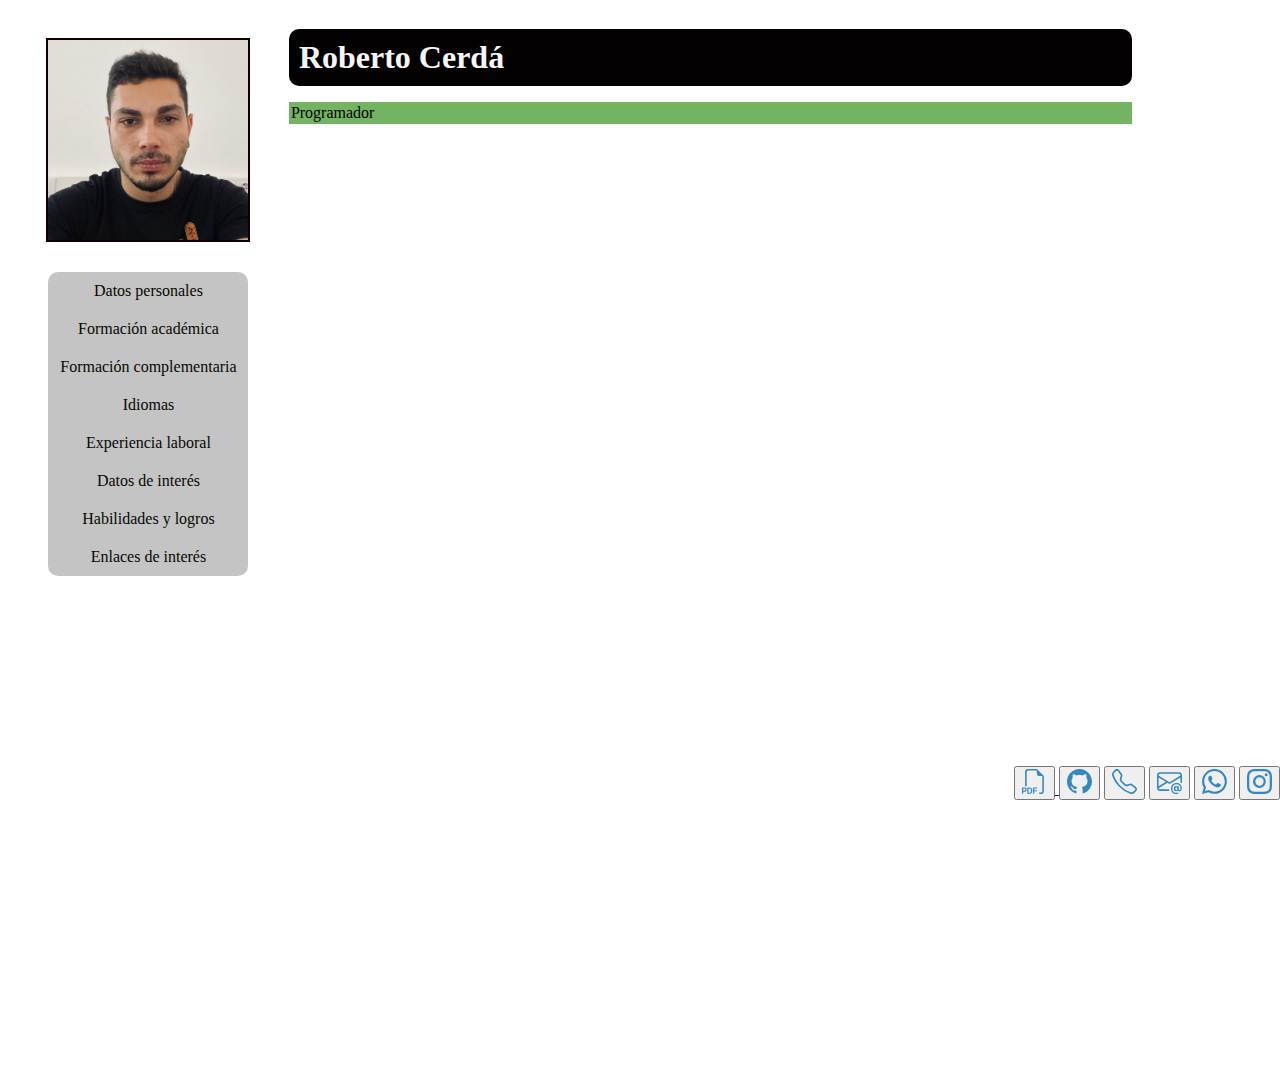
==== index.html @ 3bce4a34 "subo curriculum" ====
<!DOCTYPE html>
<html lang="es">
<head>
    <meta charset="UTF-8">
    <meta name="viewport" content="width=device-width, initial-scale=1.0">
    <title>Curriculum Vitae</title>
    <link rel="stylesheet" href="style.css">
</head>
<body>

<div class="todo">

    <div class="cabecera">
    <h1>Roberto Cerdá </h1>
    <p class="titulillo">Programador</p>
    </div>
    <div class="foto"><img src="img/IMG_8055.jpg" alt="" ></div>
    

    <div class="botones">
    <nav>
        <a class= "primerenlace" href="#" onclick="mostrarSeccion('DatosPersonales')" >Datos personales</a><br>
        <a href="#" onclick="mostrarSeccion('FormacionAcademica')">Formación académica</a><br>
        <a href="#" onclick="mostrarSeccion('FormacionComplementaria')">Formación complementaria</a><br>
        <a href="#" onclick="mostrarSeccion('Idiomas')">Idiomas</a><br>
        <a href="#" onclick="mostrarSeccion('ExperienciaLaboral')">Experiencia laboral</a><br>
        <a href="#" onclick="mostrarSeccion('datosdeinteres')">Datos de interés</a><br>
        <a href="#" onclick="mostrarSeccion('HabiliadesLogros')">Habilidades y logros</a><br>
        <a class= "ultimoenlace" href="#" onclick="mostrarSeccion('Enlaces')">Enlaces de interés</a><br>
    </nav>
    </div>

    <div class="container">
    <section id="DatosPersonales">
    <h4>DATOS PERSONALES</h4>
    <p>Roberto Cerdá Tardón</p>
    <p>DNI:53801718A</p>
    </section>
    <section id="FormacionAcademica">
    <h4>FORMACIÓN ACADÉMICA</h4>
    <ul>
        <li>Certificado de Profesionalidad en Desarrollo de aplicaciones con tecnologías web IFCD0210
          590 H (2023-2024)</li>
        <li>Grado en Periodismo. Facultad de Ciencias de la Información de la Universidad Complutense
          de Madrid (2015-2020).</li>
        
    </ul>
    </section>
    <section id="FormacionComplementaria">
    <h4>FORMACIÓN COMPLEMENTARIA</h4>
    <ul>
        <li>Certificado de profesionalidad (IFDC0210): Desarrollo de aplicaciones con tecnología web (590h) <i>Patrimonio Nacional</i> [Julio 2023-Junio 2024]</li>
        <li>Capacitación para el desempeño de funciones de nivel básico en Servicio de Prevención (30h) <i>Quirón Prevención</i> [Septiembre 2023]</li>
        <li>Emprendimiento (ADGD089PO): Nociones (36h) <i>Patrimonio Nacional</i> [Agosto 2023]</li>
        <li>Internet, redes sociales y dispositivos digitales (30h) <i>Patrimonio Nacional</i> [Julio 2023]</li>
    </ul>
    </section>
    <section id="Idiomas">
    <h4>IDIOMAS</h4>
    <ul>
      <li>Español(nativo)</li>
        <li>Inglés (nivel medio-alto)</li>
        <li>Frances(intermedio)</li>
    </ul>
    </section>
    <section id="ExperienciaLaboral">
    <h4>EXPERIENCIA LABORAL</h4> 
    <h5>Redactor Ayuntamiento de Pinto, Gabinete de prensa</h5>
    <p><li>Redacción de notas de prensa en la página web municipal y en otros soportes
      periodísticos destinados a los medios de comunicación.</li>
      <li> Elaboración, diseño y difusión de contenidos, materiales, publicaciones y noticias en la
      Revista Municipal.</li>
      <li>Creación de contenidos (copy) en las redes municipales: Facebook, Twitter e Instagram.
        <li>Realización diaria de resúmenes de prensa, seguimiento de noticias y comentarios en
      medios de comunicación y redes sociales.</li>
      <li> Corrección, revisión y redacción de textos periodísticos en los distintos medios tanto
      impresos como en la página web municipal.</li>
      <li> Organización de eventos y ruedas de prensa, con trabajos de fotografía.</li>
      <li> Gestión de entrevistas y reportajes.</li>
      <li>Documentación y clasificación de información institucional.</li>
      <li>Trabajos de respuesta a solicitudes de información pública llegados desde los distintos
      medios de relación con el ciudadano.</li>
      <li> Maquetación para Revista Municipal (QuarkXPress) y manejo Photoshop.</li>
      <li>Corrección de artículos y supervisión de estilo de los textos publicados tanto en soporte
      papel como edición online.</li>
      <li>Planificación de estrategias de contenido para campañas de comunicación.</li>
      <li>Gestión de la marca y posicionamiento del Ayuntamiento.</li></p>
      <h5>Desarrollador Web Junior</h5>
      <li>Desarrollo app con base de datos.</li>
       <li>Procesamiento y creación de software</li>
       <li>Diseño web</li>
       <li>Participación en el desarrollo en equipo de múltiples sitios web.</li>
       <li>Descripción de los proyectos en los que trabajaste y tu contribución.</li>
   
    </section>
    <section id="HabiliadesLogros">
    <h4>COMPETENCIAS DIGITALES</h4>
    <li>HTML-5</li>
       <li>CSS-3</li>
       <li>JavaScript</li>
    <li>Responsive Web Design</li>
       <li>Git y control de versiones</li>
       <li>React</li>
       <li>PHP</li>
       <li>Word Press</li>
       <li>Phyton</li>
       <li>Mysql</li>
       <li>Bootstrap</li>
       <img class="logo" src="https://upload.wikimedia.org/wikipedia/commons/6/6a/JavaScript-logo.png" alt="JavaScript" width="100">
      <img class="logo" src="https://upload.wikimedia.org/wikipedia/commons/thumb/6/61/HTML5_logo_and_wordmark.svg/768px-HTML5_logo_and_wordmark.svg.png" alt="HTML5" width="100">
      <img class="logo" src="https://upload.wikimedia.org/wikipedia/commons/d/d5/CSS3_logo_and_wordmark.svg" alt="CSS" width="100">
      <img class="logo" src="https://upload.wikimedia.org/wikipedia/commons/c/c3/Python-logo-notext.svg" alt="Python" width="100">
      <img class="logo" src="https://upload.wikimedia.org/wikipedia/commons/a/a7/React-icon.svg" alt="React" width="100">
      <img class="logo" src="https://upload.wikimedia.org/wikipedia/commons/thumb/5/51/Mysql.svg/800px-Mysql.svg.png" alt="MySQL"width="100">
      <img class="logo" src="https://upload.wikimedia.org/wikipedia/commons/2/27/PHP-logo.svg" alt="PHP" width="100">
      <img class="logo" src="https://upload.wikimedia.org/wikipedia/commons/9/93/Wordpress_Blue_logo.png" alt="WordPress" width="100">
      <img class="logo" src="https://upload.wikimedia.org/wikipedia/commons/b/b2/Bootstrap_logo.svg" alt="Bootstrap" width="100">
      <img class="logo" src="https://upload.wikimedia.org/wikipedia/commons/3/3f/Git_icon.svg" alt="Git" width="100">
      </section>
     
     <section id="Competencias">
     </section>
     <section id="datosdeinteres">
      
      
      <h4>Datos de interés</h4>
      <h2>Informática</h2>
 
      <ul>
        <li>Paquete Microsoft Office: Word, Excel, PowerPoint, Access y Outlook.</li>
        
 
      </ul>
      <h3>Otros datos de ineterés</h3>
      <p>Carnet de Conducir clase B (2013).
         Beneficiario de Garantía Juvenil.
         Trabajo Fin de Carrera: Teatro Alternativo en las Salas de la Comunidad de Madrid.</p>

      
    
    </section>
    <section id="Enlaces">
    <h4>ENLACES</h4>
    <p>
      <a href="mailto:correo@ejemplo.com">1994@gmail.com</a>
      <br />
      <a href="https://www.linkedin.com/in/nombre-apellido/" target="_blank"
        >linkedin.com/in/Roberto Cerdá Tardón</a
      >
      <br />
      <a href="https://github.com/Robertobarbas23" target="_blank">https://github.com/Robertobarbas23</a>
    </p>
    </section>
</div>

    <div class="botonescontacto">
        <a href="archivos/curriculum_vitae.pdf" download><button class="pdf"><svg xmlns="http://www.w3.org/2000/svg" width="16" height="16" fill="currentColor" class="bi bi-filetype-pdf" viewBox="0 0 16 16">
        <path fill-rule="evenodd" d="M14 4.5V14a2 2 0 0 1-2 2h-1v-1h1a1 1 0 0 0 1-1V4.5h-2A1.5 1.5 0 0 1 9.5 3V1H4a1 1 0 0 0-1 1v9H2V2a2 2 0 0 1 2-2h5.5zM1.6 11.85H0v3.999h.791v-1.342h.803q.43 0 .732-.173.305-.175.463-.474a1.4 1.4 0 0 0 .161-.677q0-.375-.158-.677a1.2 1.2 0 0 0-.46-.477q-.3-.18-.732-.179m.545 1.333a.8.8 0 0 1-.085.38.57.57 0 0 1-.238.241.8.8 0 0 1-.375.082H.788V12.48h.66q.327 0 .512.181.185.183.185.522m1.217-1.333v3.999h1.46q.602 0 .998-.237a1.45 1.45 0 0 0 .595-.689q.196-.45.196-1.084 0-.63-.196-1.075a1.43 1.43 0 0 0-.589-.68q-.396-.234-1.005-.234zm.791.645h.563q.371 0 .609.152a.9.9 0 0 1 .354.454q.118.302.118.753a2.3 2.3 0 0 1-.068.592 1.1 1.1 0 0 1-.196.422.8.8 0 0 1-.334.252 1.3 1.3 0 0 1-.483.082h-.563zm3.743 1.763v1.591h-.79V11.85h2.548v.653H7.896v1.117h1.606v.638z"/>
      </svg></button> </a>
      <button class='github' onclick="window.location.href = 'https://github.com/Robertobarbas23';"><svg xmlns="http://www.w3.org/2000/svg" width="16" height="16" fill="currentColor" class="bi bi-github" viewBox="0 0 16 16">
        <path d="M8 0C3.58 0 0 3.58 0 8c0 3.54 2.29 6.53 5.47 7.59.4.07.55-.17.55-.38 0-.19-.01-.82-.01-1.49-2.01.37-2.53-.49-2.69-.94-.09-.23-.48-.94-.82-1.13-.28-.15-.68-.52-.01-.53.63-.01 1.08.58 1.23.82.72 1.21 1.87.87 2.33.66.07-.52.28-.87.51-1.07-1.78-.2-3.64-.89-3.64-3.95 0-.87.31-1.59.82-2.15-.08-.2-.36-1.02.08-2.12 0 0 .67-.21 2.2.82.64-.18 1.32-.27 2-.27s1.36.09 2 .27c1.53-1.04 2.2-.82 2.2-.82.44 1.1.16 1.92.08 2.12.51.56.82 1.27.82 2.15 0 3.07-1.87 3.75-3.65 3.95.29.25.54.73.54 1.48 0 1.07-.01 1.93-.01 2.2 0 .21.15.46.55.38A8.01 8.01 0 0 0 16 8c0-4.42-3.58-8-8-8"/>
      </svg></button>
    <button class="tlf" onclick="mostrarAlert()"><svg xmlns="http://www.w3.org/2000/svg" width="16" height="16" fill="currentColor" class="bi bi-telephone" viewBox="0 0 16 16">
        <path d="M3.654 1.328a.678.678 0 0 0-1.015-.063L1.605 2.3c-.483.484-.661 1.169-.45 1.77a17.6 17.6 0 0 0 4.168 6.608 17.6 17.6 0 0 0 6.608 4.168c.601.211 1.286.033 1.77-.45l1.034-1.034a.678.678 0 0 0-.063-1.015l-2.307-1.794a.68.68 0 0 0-.58-.122l-2.19.547a1.75 1.75 0 0 1-1.657-.459L5.482 8.062a1.75 1.75 0 0 1-.46-1.657l.548-2.19a.68.68 0 0 0-.122-.58zM1.884.511a1.745 1.745 0 0 1 2.612.163L6.29 2.98c.329.423.445.974.315 1.494l-.547 2.19a.68.68 0 0 0 .178.643l2.457 2.457a.68.68 0 0 0 .644.178l2.189-.547a1.75 1.75 0 0 1 1.494.315l2.306 1.794c.829.645.905 1.87.163 2.611l-1.034 1.034c-.74.74-1.846 1.065-2.877.702a18.6 18.6 0 0 1-7.01-4.42 18.6 18.6 0 0 1-4.42-7.009c-.362-1.03-.037-2.137.703-2.877z"/>
      </svg></button>
    <button class="correo" onclick="enviarCorreo()"><svg xmlns="http://www.w3.org/2000/svg" width="16" height="16" fill="currentColor" class="bi bi-envelope-at" viewBox="0 0 16 16">
        <path d="M2 2a2 2 0 0 0-2 2v8.01A2 2 0 0 0 2 14h5.5a.5.5 0 0 0 0-1H2a1 1 0 0 1-.966-.741l5.64-3.471L8 9.583l7-4.2V8.5a.5.5 0 0 0 1 0V4a2 2 0 0 0-2-2zm3.708 6.208L1 11.105V5.383zM1 4.217V4a1 1 0 0 1 1-1h12a1 1 0 0 1 1 1v.217l-7 4.2z"/>
        <path d="M14.247 14.269c1.01 0 1.587-.857 1.587-2.025v-.21C15.834 10.43 14.64 9 12.52 9h-.035C10.42 9 9 10.36 9 12.432v.214C9 14.82 10.438 16 12.358 16h.044c.594 0 1.018-.074 1.237-.175v-.73c-.245.11-.673.18-1.18.18h-.044c-1.334 0-2.571-.788-2.571-2.655v-.157c0-1.657 1.058-2.724 2.64-2.724h.04c1.535 0 2.484 1.05 2.484 2.326v.118c0 .975-.324 1.39-.639 1.39-.232 0-.41-.148-.41-.42v-2.19h-.906v.569h-.03c-.084-.298-.368-.63-.954-.63-.778 0-1.259.555-1.259 1.4v.528c0 .892.49 1.434 1.26 1.434.471 0 .896-.227 1.014-.643h.043c.118.42.617.648 1.12.648m-2.453-1.588v-.227c0-.546.227-.791.573-.791.297 0 .572.192.572.708v.367c0 .573-.253.744-.564.744-.354 0-.581-.215-.581-.8Z"/>
      </svg></button>
    <button class="whats" onclick="enviarMensaje()"><svg xmlns="http://www.w3.org/2000/svg" width="16" height="16" fill="currentColor" class="bi bi-whatsapp" viewBox="0 0 16 16">
        <path d="M13.601 2.326A7.85 7.85 0 0 0 7.994 0C3.627 0 .068 3.558.064 7.926c0 1.399.366 2.76 1.057 3.965L0 16l4.204-1.102a7.9 7.9 0 0 0 3.79.965h.004c4.368 0 7.926-3.558 7.93-7.93A7.9 7.9 0 0 0 13.6 2.326zM7.994 14.521a6.6 6.6 0 0 1-3.356-.92l-.24-.144-2.494.654.666-2.433-.156-.251a6.56 6.56 0 0 1-1.007-3.505c0-3.626 2.957-6.584 6.591-6.584a6.56 6.56 0 0 1 4.66 1.931 6.56 6.56 0 0 1 1.928 4.66c-.004 3.639-2.961 6.592-6.592 6.592m3.615-4.934c-.197-.099-1.17-.578-1.353-.646-.182-.065-.315-.099-.445.099-.133.197-.513.646-.627.775-.114.133-.232.148-.43.05-.197-.1-.836-.308-1.592-.985-.59-.525-.985-1.175-1.103-1.372-.114-.198-.011-.304.088-.403.087-.088.197-.232.296-.346.1-.114.133-.198.198-.33.065-.134.034-.248-.015-.347-.05-.099-.445-1.076-.612-1.47-.16-.389-.323-.335-.445-.34-.114-.007-.247-.007-.38-.007a.73.73 0 0 0-.529.247c-.182.198-.691.677-.691 1.654s.71 1.916.81 2.049c.098.133 1.394 2.132 3.383 2.992.47.205.84.326 1.129.418.475.152.904.129 1.246.08.38-.058 1.171-.48 1.338-.943.164-.464.164-.86.114-.943-.049-.084-.182-.133-.38-.232"/>
      </svg></button>
    <button class="ig" onclick="irAInstagram()"><svg xmlns="http://www.w3.org/2000/svg" width="16" height="16" fill="currentColor" class="bi bi-instagram" viewBox="0 0 16 16">
        <path d="M8 0C5.829 0 5.556.01 4.703.048 3.85.088 3.269.222 2.76.42a3.9 3.9 0 0 0-1.417.923A3.9 3.9 0 0 0 .42 2.76C.222 3.268.087 3.85.048 4.7.01 5.555 0 5.827 0 8.001c0 2.172.01 2.444.048 3.297.04.852.174 1.433.372 1.942.205.526.478.972.923 1.417.444.445.89.719 1.416.923.51.198 1.09.333 1.942.372C5.555 15.99 5.827 16 8 16s2.444-.01 3.298-.048c.851-.04 1.434-.174 1.943-.372a3.9 3.9 0 0 0 1.416-.923c.445-.445.718-.891.923-1.417.197-.509.332-1.09.372-1.942C15.99 10.445 16 10.173 16 8s-.01-2.445-.048-3.299c-.04-.851-.175-1.433-.372-1.941a3.9 3.9 0 0 0-.923-1.417A3.9 3.9 0 0 0 13.24.42c-.51-.198-1.092-.333-1.943-.372C10.443.01 10.172 0 7.998 0zm-.717 1.442h.718c2.136 0 2.389.007 3.232.046.78.035 1.204.166 1.486.275.373.145.64.319.92.599s.453.546.598.92c.11.281.24.705.275 1.485.039.843.047 1.096.047 3.231s-.008 2.389-.047 3.232c-.035.78-.166 1.203-.275 1.485a2.5 2.5 0 0 1-.599.919c-.28.28-.546.453-.92.598-.28.11-.704.24-1.485.276-.843.038-1.096.047-3.232.047s-2.39-.009-3.233-.047c-.78-.036-1.203-.166-1.485-.276a2.5 2.5 0 0 1-.92-.598 2.5 2.5 0 0 1-.6-.92c-.109-.281-.24-.705-.275-1.485-.038-.843-.046-1.096-.046-3.233s.008-2.388.046-3.231c.036-.78.166-1.204.276-1.486.145-.373.319-.64.599-.92s.546-.453.92-.598c.282-.11.705-.24 1.485-.276.738-.034 1.024-.044 2.515-.045zm4.988 1.328a.96.96 0 1 0 0 1.92.96.96 0 0 0 0-1.92m-4.27 1.122a4.109 4.109 0 1 0 0 8.217 4.109 4.109 0 0 0 0-8.217m0 1.441a2.667 2.667 0 1 1 0 5.334 2.667 2.667 0 0 1 0-5.334"/>
      </svg></button>
    </div>

    <div id="miAlert" class="alert">
      <span class="closebtn" onclick="cerrarAlert()">&times;</span>  
      <p>695677389</p>
    </div>

<script src="script.js"></script>
</div>
</body>
</html>
---- style.css ----
body {
    font-family:Cambria, Cochin, Georgia, Times, 'Times New Roman', serif
    margin: 0;
    padding: 0;
    
}

.todo{
    display: grid;
    grid-template-columns: 1fr 3fr 0.5fr;
    grid-template-rows: 1fr 3fr;
    grid-template-areas:
    "foto cabecera cabecera"
    "botones container botonescontacto";
}

.foto img {
    width: 100%; 
    height: 100%; 
    object-fit: cover; 
   
}

.foto {
    grid-area: foto;
    margin-bottom: 30px;
    margin-top: 30px;
    justify-self: center;
    align-self: center;
    width: 200px; 
    height: 200px; 
   
    border: 2px solid rgb(15, 1, 1); 
    overflow: hidden; 
}



h1{
    background-color: #040103;
    color: #f5f5f5;
    padding: 10px;
    border-radius: 10px;
    margin-bottom: 10px; /* Ajusta el espacio entre el h1 y el .titulillo */

}

.titulillo{
    background-color: #1f84009e;
    padding: 2px;


}

.botones {
    text-align: center;
    margin-bottom: 20px;
    grid-area: botones;
}

.container{
    grid-area: container;
}

.botonescontacto{
   position: fixed;
   bottom: 100px;
   right:0;

}

nav a {
    display: inline-block;
    margin: 0 10px;
    text-decoration: none;
    color: #080702;
    padding: 10px 15px;
    width: 200px; /* Ancho fijo para todos los botones */
    box-sizing: border-box; /* Asegura que el ancho incluya el relleno */
    background-color: #c4c4c4;
    transition: background-color 0.3s ease;
    padding:10px;

}

nav a:hover {
    background-color: #6f16d4;
    color: rgb(15, 3, 3);
}

section {
    display: none;
    margin: 0px;
    color: #00000094;
    
    background-color: rgb(206, 234, 237);
    padding: 20px;
    border-radius: 5px;
    box-shadow: 0 2px 5px rgba(2, 2, 2, 0.1);
}

.primerenlace{
    border-radius: 10px 10px 0px 0px;
}

.ultimoenlace{
    border-radius: 0px 0px 10px 10px;
}




section h4 {
    margin: 10px 0;
}

ul {
    list-style-type: none;
    padding: 0;
}





button:hover {
    background-color: #6c07ba;
}

svg {
    border: none;
    cursor: pointer;
    color: #3487bf;
    transition: color 0.3s ease; /* Transición para el cambio de color */
    width: 25px; /* Ancho del icono */
    height: 25px; /* Altura del icono */
}

svg:hover {
    color: rgb(255, 255, 255); /* Color del icono al pasar el mouse */
}

.alert {
    font-size: 50px;
    padding: 10px;
    background-color: #04064f;
    color: white;
    width: 100%;
    height: 20%;
    text-align: center;
    margin-bottom: 15px;
    display: none;
    grid-area: container;
    border-radius: 10px;
    box-shadow: 3px 3px 6px #767272;
  }
  
  .closebtn {
    margin-left: 15px;
    color: white;
    font-weight: bold;
    float: right;
    font-size: 22px;
    line-height: 20px;
    cursor: pointer;
    transition: 0.3s;
  }
  
  .closebtn:hover {
    color: black;
  }
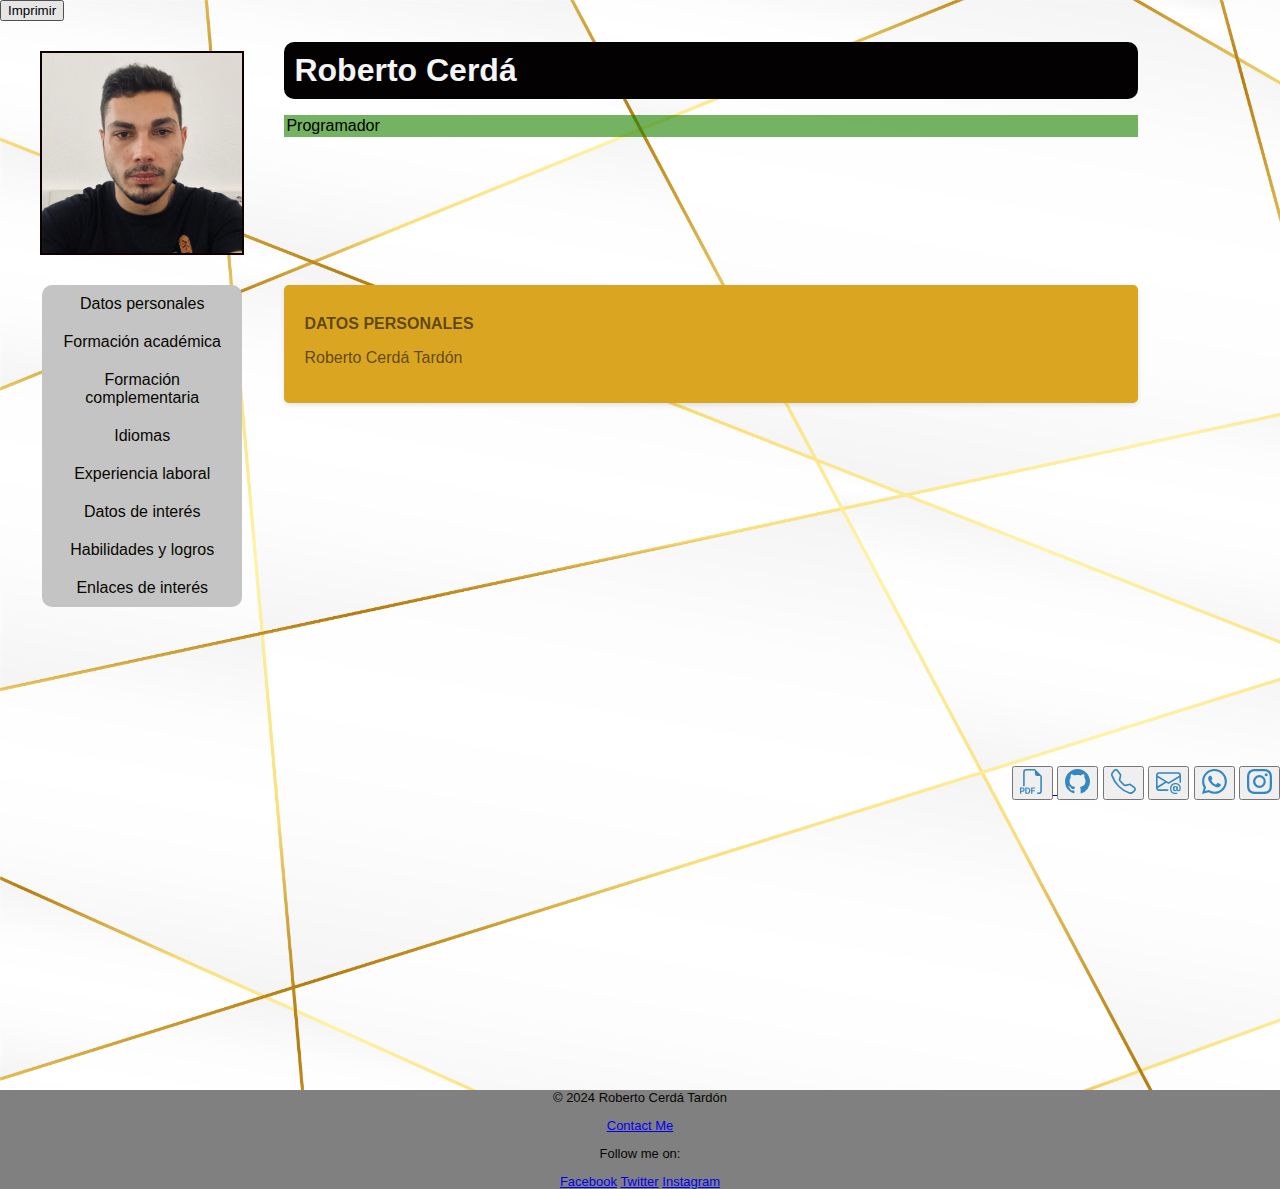
==== commit 485741fa: "subo otra vez curriculum" ====
--- a/index.html
+++ b/index.html
@@ -3,22 +3,24 @@
 <head>
     <meta charset="UTF-8">
     <meta name="viewport" content="width=device-width, initial-scale=1.0">
-    <title>Curriculum Vitae</title>
+    <title>Roberto Cerdá Tardón</title>
     <link rel="stylesheet" href="style.css">
+ 
 </head>
 <body>
+  <input type="button" value="Imprimir"  id="btn-print" onclick="imprimir()">
 
 <div class="todo">
 
     <div class="cabecera">
-    <h1>Roberto Cerdá </h1>
+    <h1>Roberto Cerdá</h1>
     <p class="titulillo">Programador</p>
     </div>
     <div class="foto"><img src="img/IMG_8055.jpg" alt="" ></div>
     
 
     <div class="botones">
-    <nav>
+    <nav >
         <a class= "primerenlace" href="#" onclick="mostrarSeccion('DatosPersonales')" >Datos personales</a><br>
         <a href="#" onclick="mostrarSeccion('FormacionAcademica')">Formación académica</a><br>
         <a href="#" onclick="mostrarSeccion('FormacionComplementaria')">Formación complementaria</a><br>
@@ -34,7 +36,7 @@
     <section id="DatosPersonales">
     <h4>DATOS PERSONALES</h4>
     <p>Roberto Cerdá Tardón</p>
-    <p>DNI:53801718A</p>
+   
     </section>
     <section id="FormacionAcademica">
     <h4>FORMACIÓN ACADÉMICA</h4>
@@ -53,6 +55,7 @@
         <li>Capacitación para el desempeño de funciones de nivel básico en Servicio de Prevención (30h) <i>Quirón Prevención</i> [Septiembre 2023]</li>
         <li>Emprendimiento (ADGD089PO): Nociones (36h) <i>Patrimonio Nacional</i> [Agosto 2023]</li>
         <li>Internet, redes sociales y dispositivos digitales (30h) <i>Patrimonio Nacional</i> [Julio 2023]</li>
+        <li>Certificado Profesional (300 horas) de Marketing Digital </li>
     </ul>
     </section>
     <section id="Idiomas">
@@ -64,8 +67,8 @@
     </ul>
     </section>
     <section id="ExperienciaLaboral">
-    <h4>EXPERIENCIA LABORAL</h4> 
-    <h5>Redactor Ayuntamiento de Pinto, Gabinete de prensa</h5>
+    <h4>EXPERIENCIA LABORAL</h4>
+<h5>Redactor Ayuntamiento de Pinto, Gabinete de prensa</h5>
     <p><li>Redacción de notas de prensa en la página web municipal y en otros soportes
       periodísticos destinados a los medios de comunicación.</li>
       <li> Elaboración, diseño y difusión de contenidos, materiales, publicaciones y noticias en la
@@ -85,12 +88,13 @@
       papel como edición online.</li>
       <li>Planificación de estrategias de contenido para campañas de comunicación.</li>
       <li>Gestión de la marca y posicionamiento del Ayuntamiento.</li></p>
-      <h5>Desarrollador Web Junior</h5>
+
+      <h4>Desarrollador Web Junior/Patrimonio Nacional, Aranjuez</h4>
       <li>Desarrollo app con base de datos.</li>
        <li>Procesamiento y creación de software</li>
        <li>Diseño web</li>
        <li>Participación en el desarrollo en equipo de múltiples sitios web.</li>
-       <li>Descripción de los proyectos en los que trabajaste y tu contribución.</li>
+       
    
     </section>
     <section id="HabiliadesLogros">
@@ -179,8 +183,21 @@
       <span class="closebtn" onclick="cerrarAlert()">&times;</span>  
       <p>695677389</p>
     </div>
+    
 
 <script src="script.js"></script>
+</div>
+<div>
+  <footer>
+    <p>© 2024 Roberto Cerdá Tardón</p>
+    <p><a href="/contact">Contact Me</a></p>
+    <p>Follow me on:</p>
+    
+        <a href="https://www.facebook.com/https://www.facebook.com/roberto.barbas/">Facebook</a>
+        <a href="https://www.twitter.com/https://twitter.com/home?lang=es">Twitter</a>
+        <a href="https://www.instagram.com/https://www.instagram.com/roberbarbas/">Instagram</a>
+    
+</footer>
 </div>
 </body>
 </html>
--- a/style.css
+++ b/style.css
@@ -1,7 +1,10 @@
 body {
-    font-family:Cambria, Cochin, Georgia, Times, 'Times New Roman', serif
+    font-family: Verdana, Geneva, Tahoma, sans-serif;
     margin: 0;
     padding: 0;
+    background-image:url('23751.jpg');
+    background-repeat: no-repeat;
+    background-size:cover;
     
 }
 
@@ -84,7 +87,7 @@
 }
 
 nav a:hover {
-    background-color: #6f16d4;
+    background-color: rgba(255, 217, 0, 0.623);
     color: rgb(15, 3, 3);
 }
 
@@ -93,7 +96,7 @@
     margin: 0px;
     color: #00000094;
     
-    background-color: rgb(206, 234, 237);
+    background-color:goldenrod;
     padding: 20px;
     border-radius: 5px;
     box-shadow: 0 2px 5px rgba(2, 2, 2, 0.1);
@@ -169,4 +172,35 @@
   .closebtn:hover {
     color: black;
   }
-
+  footer{
+    background-color:grey;
+    color: #080702;
+    font-size: small;
+    text-align: center;
+  }
+  @media print {
+    .printbutton {
+      display: none;
+    }
+    .logo{
+        width: 50px;
+        height: 50px;
+    }
+    .todo{
+        display: block;
+        width: 80%;
+    }
+    nav a{
+        display: none;
+    }
+    .cabecera{
+        size-adjust: 20%;
+    }
+    .botonescontacto{
+        position: inherit;
+        top:0;
+        right: 0;
+    }
+  }
+
+
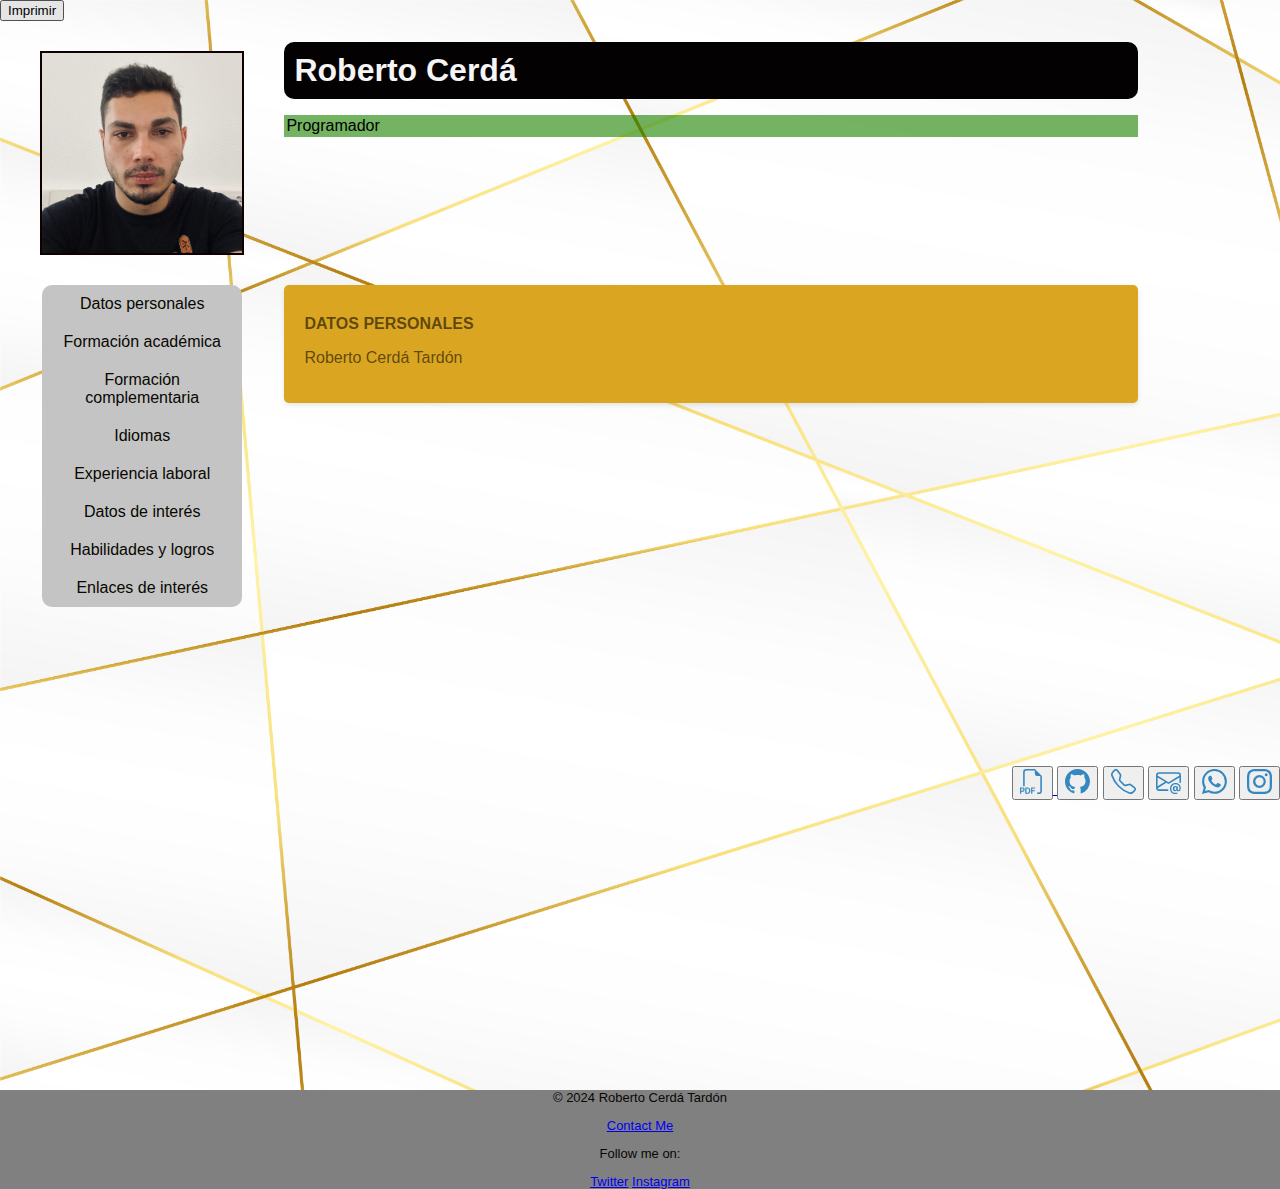
==== commit e77dd74e: "subo por ultima vez" ====
--- a/index.html
+++ b/index.html
@@ -146,10 +146,10 @@
     <section id="Enlaces">
     <h4>ENLACES</h4>
     <p>
-      <a href="mailto:correo@ejemplo.com">1994@gmail.com</a>
+      <a href="mailto:correo@ejemplo.com">1994rct@gmail.com</a>
       <br />
-      <a href="https://www.linkedin.com/in/nombre-apellido/" target="_blank"
-        >linkedin.com/in/Roberto Cerdá Tardón</a
+      <a href="https://www.linkedin.com/in/roberto-cerd%C3%A1-tard%C3%B3n-7b4087175/" target="_blank"
+        >linkedin</a
       >
       <br />
       <a href="https://github.com/Robertobarbas23" target="_blank">https://github.com/Robertobarbas23</a>
@@ -158,7 +158,7 @@
 </div>
 
     <div class="botonescontacto">
-        <a href="archivos/curriculum_vitae.pdf" download><button class="pdf"><svg xmlns="http://www.w3.org/2000/svg" width="16" height="16" fill="currentColor" class="bi bi-filetype-pdf" viewBox="0 0 16 16">
+        <a href="Roberto Cerdá Tardón.pdf" download><button class="pdf"><svg xmlns="http://www.w3.org/2000/svg" width="16" height="16" fill="currentColor" class="bi bi-filetype-pdf" viewBox="0 0 16 16">
         <path fill-rule="evenodd" d="M14 4.5V14a2 2 0 0 1-2 2h-1v-1h1a1 1 0 0 0 1-1V4.5h-2A1.5 1.5 0 0 1 9.5 3V1H4a1 1 0 0 0-1 1v9H2V2a2 2 0 0 1 2-2h5.5zM1.6 11.85H0v3.999h.791v-1.342h.803q.43 0 .732-.173.305-.175.463-.474a1.4 1.4 0 0 0 .161-.677q0-.375-.158-.677a1.2 1.2 0 0 0-.46-.477q-.3-.18-.732-.179m.545 1.333a.8.8 0 0 1-.085.38.57.57 0 0 1-.238.241.8.8 0 0 1-.375.082H.788V12.48h.66q.327 0 .512.181.185.183.185.522m1.217-1.333v3.999h1.46q.602 0 .998-.237a1.45 1.45 0 0 0 .595-.689q.196-.45.196-1.084 0-.63-.196-1.075a1.43 1.43 0 0 0-.589-.68q-.396-.234-1.005-.234zm.791.645h.563q.371 0 .609.152a.9.9 0 0 1 .354.454q.118.302.118.753a2.3 2.3 0 0 1-.068.592 1.1 1.1 0 0 1-.196.422.8.8 0 0 1-.334.252 1.3 1.3 0 0 1-.483.082h-.563zm3.743 1.763v1.591h-.79V11.85h2.548v.653H7.896v1.117h1.606v.638z"/>
       </svg></button> </a>
       <button class='github' onclick="window.location.href = 'https://github.com/Robertobarbas23';"><svg xmlns="http://www.w3.org/2000/svg" width="16" height="16" fill="currentColor" class="bi bi-github" viewBox="0 0 16 16">
@@ -190,10 +190,10 @@
 <div>
   <footer>
     <p>© 2024 Roberto Cerdá Tardón</p>
-    <p><a href="/contact">Contact Me</a></p>
+    <p><a href="contact.html">Contact Me</a></p>
     <p>Follow me on:</p>
     
-        <a href="https://www.facebook.com/https://www.facebook.com/roberto.barbas/">Facebook</a>
+      
         <a href="https://www.twitter.com/https://twitter.com/home?lang=es">Twitter</a>
         <a href="https://www.instagram.com/https://www.instagram.com/roberbarbas/">Instagram</a>
     
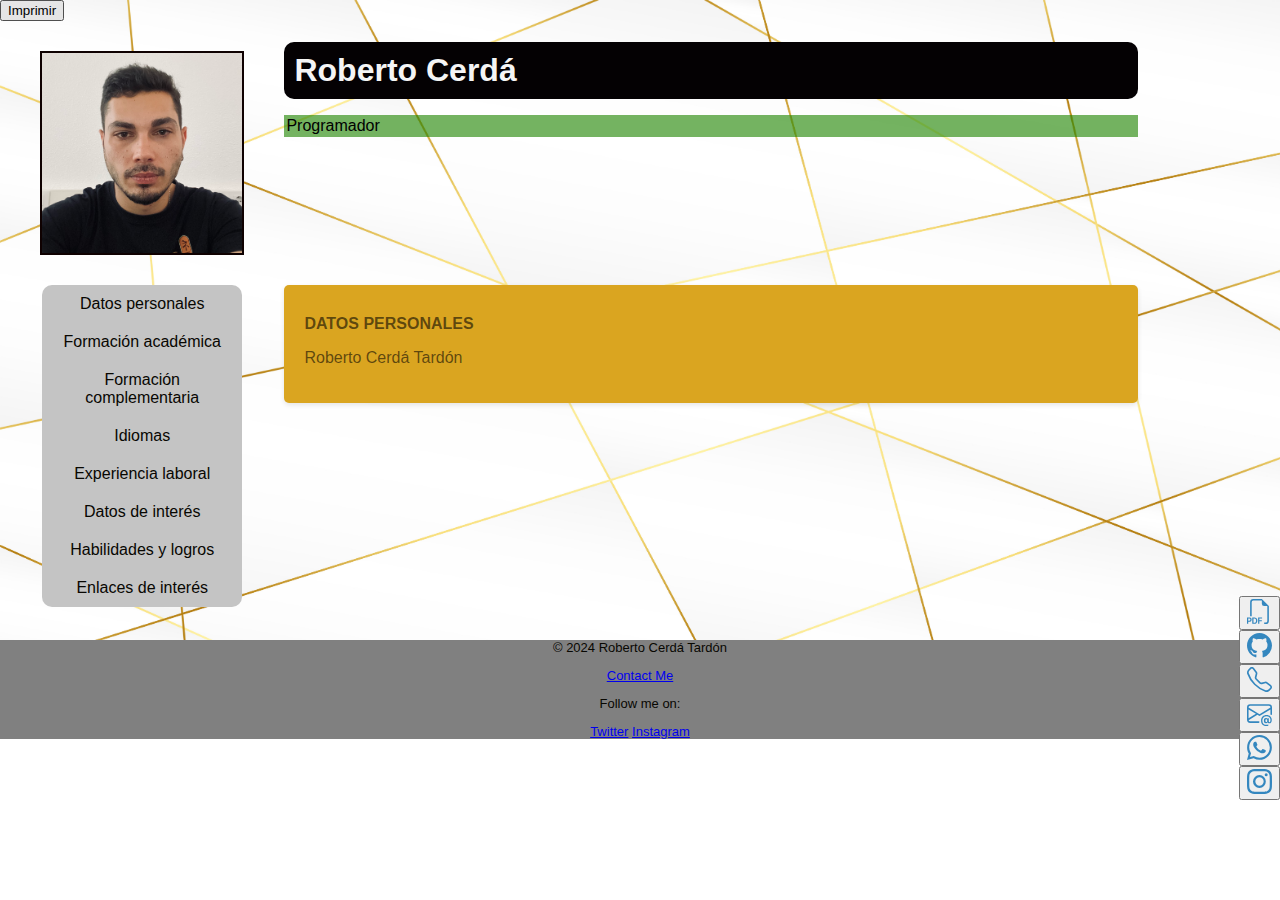
==== commit d9a2ba3c: "ultima vez" ====
--- a/index.html
+++ b/index.html
@@ -8,8 +8,8 @@
  
 </head>
 <body>
-  <input type="button" value="Imprimir"  id="btn-print" onclick="imprimir()">
-
+
+  <input class="botimp" type="button" value="Imprimir"  id="btn-print" onclick="imprimir()">
 <div class="todo">
 
     <div class="cabecera">
@@ -160,23 +160,23 @@
     <div class="botonescontacto">
         <a href="Roberto Cerdá Tardón.pdf" download><button class="pdf"><svg xmlns="http://www.w3.org/2000/svg" width="16" height="16" fill="currentColor" class="bi bi-filetype-pdf" viewBox="0 0 16 16">
         <path fill-rule="evenodd" d="M14 4.5V14a2 2 0 0 1-2 2h-1v-1h1a1 1 0 0 0 1-1V4.5h-2A1.5 1.5 0 0 1 9.5 3V1H4a1 1 0 0 0-1 1v9H2V2a2 2 0 0 1 2-2h5.5zM1.6 11.85H0v3.999h.791v-1.342h.803q.43 0 .732-.173.305-.175.463-.474a1.4 1.4 0 0 0 .161-.677q0-.375-.158-.677a1.2 1.2 0 0 0-.46-.477q-.3-.18-.732-.179m.545 1.333a.8.8 0 0 1-.085.38.57.57 0 0 1-.238.241.8.8 0 0 1-.375.082H.788V12.48h.66q.327 0 .512.181.185.183.185.522m1.217-1.333v3.999h1.46q.602 0 .998-.237a1.45 1.45 0 0 0 .595-.689q.196-.45.196-1.084 0-.63-.196-1.075a1.43 1.43 0 0 0-.589-.68q-.396-.234-1.005-.234zm.791.645h.563q.371 0 .609.152a.9.9 0 0 1 .354.454q.118.302.118.753a2.3 2.3 0 0 1-.068.592 1.1 1.1 0 0 1-.196.422.8.8 0 0 1-.334.252 1.3 1.3 0 0 1-.483.082h-.563zm3.743 1.763v1.591h-.79V11.85h2.548v.653H7.896v1.117h1.606v.638z"/>
-      </svg></button> </a>
+      </svg></button> </a><br>
       <button class='github' onclick="window.location.href = 'https://github.com/Robertobarbas23';"><svg xmlns="http://www.w3.org/2000/svg" width="16" height="16" fill="currentColor" class="bi bi-github" viewBox="0 0 16 16">
         <path d="M8 0C3.58 0 0 3.58 0 8c0 3.54 2.29 6.53 5.47 7.59.4.07.55-.17.55-.38 0-.19-.01-.82-.01-1.49-2.01.37-2.53-.49-2.69-.94-.09-.23-.48-.94-.82-1.13-.28-.15-.68-.52-.01-.53.63-.01 1.08.58 1.23.82.72 1.21 1.87.87 2.33.66.07-.52.28-.87.51-1.07-1.78-.2-3.64-.89-3.64-3.95 0-.87.31-1.59.82-2.15-.08-.2-.36-1.02.08-2.12 0 0 .67-.21 2.2.82.64-.18 1.32-.27 2-.27s1.36.09 2 .27c1.53-1.04 2.2-.82 2.2-.82.44 1.1.16 1.92.08 2.12.51.56.82 1.27.82 2.15 0 3.07-1.87 3.75-3.65 3.95.29.25.54.73.54 1.48 0 1.07-.01 1.93-.01 2.2 0 .21.15.46.55.38A8.01 8.01 0 0 0 16 8c0-4.42-3.58-8-8-8"/>
-      </svg></button>
+      </svg></button><br>
     <button class="tlf" onclick="mostrarAlert()"><svg xmlns="http://www.w3.org/2000/svg" width="16" height="16" fill="currentColor" class="bi bi-telephone" viewBox="0 0 16 16">
         <path d="M3.654 1.328a.678.678 0 0 0-1.015-.063L1.605 2.3c-.483.484-.661 1.169-.45 1.77a17.6 17.6 0 0 0 4.168 6.608 17.6 17.6 0 0 0 6.608 4.168c.601.211 1.286.033 1.77-.45l1.034-1.034a.678.678 0 0 0-.063-1.015l-2.307-1.794a.68.68 0 0 0-.58-.122l-2.19.547a1.75 1.75 0 0 1-1.657-.459L5.482 8.062a1.75 1.75 0 0 1-.46-1.657l.548-2.19a.68.68 0 0 0-.122-.58zM1.884.511a1.745 1.745 0 0 1 2.612.163L6.29 2.98c.329.423.445.974.315 1.494l-.547 2.19a.68.68 0 0 0 .178.643l2.457 2.457a.68.68 0 0 0 .644.178l2.189-.547a1.75 1.75 0 0 1 1.494.315l2.306 1.794c.829.645.905 1.87.163 2.611l-1.034 1.034c-.74.74-1.846 1.065-2.877.702a18.6 18.6 0 0 1-7.01-4.42 18.6 18.6 0 0 1-4.42-7.009c-.362-1.03-.037-2.137.703-2.877z"/>
-      </svg></button>
+      </svg></button><br>
     <button class="correo" onclick="enviarCorreo()"><svg xmlns="http://www.w3.org/2000/svg" width="16" height="16" fill="currentColor" class="bi bi-envelope-at" viewBox="0 0 16 16">
         <path d="M2 2a2 2 0 0 0-2 2v8.01A2 2 0 0 0 2 14h5.5a.5.5 0 0 0 0-1H2a1 1 0 0 1-.966-.741l5.64-3.471L8 9.583l7-4.2V8.5a.5.5 0 0 0 1 0V4a2 2 0 0 0-2-2zm3.708 6.208L1 11.105V5.383zM1 4.217V4a1 1 0 0 1 1-1h12a1 1 0 0 1 1 1v.217l-7 4.2z"/>
         <path d="M14.247 14.269c1.01 0 1.587-.857 1.587-2.025v-.21C15.834 10.43 14.64 9 12.52 9h-.035C10.42 9 9 10.36 9 12.432v.214C9 14.82 10.438 16 12.358 16h.044c.594 0 1.018-.074 1.237-.175v-.73c-.245.11-.673.18-1.18.18h-.044c-1.334 0-2.571-.788-2.571-2.655v-.157c0-1.657 1.058-2.724 2.64-2.724h.04c1.535 0 2.484 1.05 2.484 2.326v.118c0 .975-.324 1.39-.639 1.39-.232 0-.41-.148-.41-.42v-2.19h-.906v.569h-.03c-.084-.298-.368-.63-.954-.63-.778 0-1.259.555-1.259 1.4v.528c0 .892.49 1.434 1.26 1.434.471 0 .896-.227 1.014-.643h.043c.118.42.617.648 1.12.648m-2.453-1.588v-.227c0-.546.227-.791.573-.791.297 0 .572.192.572.708v.367c0 .573-.253.744-.564.744-.354 0-.581-.215-.581-.8Z"/>
-      </svg></button>
+      </svg></button><br>
     <button class="whats" onclick="enviarMensaje()"><svg xmlns="http://www.w3.org/2000/svg" width="16" height="16" fill="currentColor" class="bi bi-whatsapp" viewBox="0 0 16 16">
         <path d="M13.601 2.326A7.85 7.85 0 0 0 7.994 0C3.627 0 .068 3.558.064 7.926c0 1.399.366 2.76 1.057 3.965L0 16l4.204-1.102a7.9 7.9 0 0 0 3.79.965h.004c4.368 0 7.926-3.558 7.93-7.93A7.9 7.9 0 0 0 13.6 2.326zM7.994 14.521a6.6 6.6 0 0 1-3.356-.92l-.24-.144-2.494.654.666-2.433-.156-.251a6.56 6.56 0 0 1-1.007-3.505c0-3.626 2.957-6.584 6.591-6.584a6.56 6.56 0 0 1 4.66 1.931 6.56 6.56 0 0 1 1.928 4.66c-.004 3.639-2.961 6.592-6.592 6.592m3.615-4.934c-.197-.099-1.17-.578-1.353-.646-.182-.065-.315-.099-.445.099-.133.197-.513.646-.627.775-.114.133-.232.148-.43.05-.197-.1-.836-.308-1.592-.985-.59-.525-.985-1.175-1.103-1.372-.114-.198-.011-.304.088-.403.087-.088.197-.232.296-.346.1-.114.133-.198.198-.33.065-.134.034-.248-.015-.347-.05-.099-.445-1.076-.612-1.47-.16-.389-.323-.335-.445-.34-.114-.007-.247-.007-.38-.007a.73.73 0 0 0-.529.247c-.182.198-.691.677-.691 1.654s.71 1.916.81 2.049c.098.133 1.394 2.132 3.383 2.992.47.205.84.326 1.129.418.475.152.904.129 1.246.08.38-.058 1.171-.48 1.338-.943.164-.464.164-.86.114-.943-.049-.084-.182-.133-.38-.232"/>
-      </svg></button>
+      </svg></button><br>
     <button class="ig" onclick="irAInstagram()"><svg xmlns="http://www.w3.org/2000/svg" width="16" height="16" fill="currentColor" class="bi bi-instagram" viewBox="0 0 16 16">
         <path d="M8 0C5.829 0 5.556.01 4.703.048 3.85.088 3.269.222 2.76.42a3.9 3.9 0 0 0-1.417.923A3.9 3.9 0 0 0 .42 2.76C.222 3.268.087 3.85.048 4.7.01 5.555 0 5.827 0 8.001c0 2.172.01 2.444.048 3.297.04.852.174 1.433.372 1.942.205.526.478.972.923 1.417.444.445.89.719 1.416.923.51.198 1.09.333 1.942.372C5.555 15.99 5.827 16 8 16s2.444-.01 3.298-.048c.851-.04 1.434-.174 1.943-.372a3.9 3.9 0 0 0 1.416-.923c.445-.445.718-.891.923-1.417.197-.509.332-1.09.372-1.942C15.99 10.445 16 10.173 16 8s-.01-2.445-.048-3.299c-.04-.851-.175-1.433-.372-1.941a3.9 3.9 0 0 0-.923-1.417A3.9 3.9 0 0 0 13.24.42c-.51-.198-1.092-.333-1.943-.372C10.443.01 10.172 0 7.998 0zm-.717 1.442h.718c2.136 0 2.389.007 3.232.046.78.035 1.204.166 1.486.275.373.145.64.319.92.599s.453.546.598.92c.11.281.24.705.275 1.485.039.843.047 1.096.047 3.231s-.008 2.389-.047 3.232c-.035.78-.166 1.203-.275 1.485a2.5 2.5 0 0 1-.599.919c-.28.28-.546.453-.92.598-.28.11-.704.24-1.485.276-.843.038-1.096.047-3.232.047s-2.39-.009-3.233-.047c-.78-.036-1.203-.166-1.485-.276a2.5 2.5 0 0 1-.92-.598 2.5 2.5 0 0 1-.6-.92c-.109-.281-.24-.705-.275-1.485-.038-.843-.046-1.096-.046-3.233s.008-2.388.046-3.231c.036-.78.166-1.204.276-1.486.145-.373.319-.64.599-.92s.546-.453.92-.598c.282-.11.705-.24 1.485-.276.738-.034 1.024-.044 2.515-.045zm4.988 1.328a.96.96 0 1 0 0 1.92.96.96 0 0 0 0-1.92m-4.27 1.122a4.109 4.109 0 1 0 0 8.217 4.109 4.109 0 0 0 0-8.217m0 1.441a2.667 2.667 0 1 1 0 5.334 2.667 2.667 0 0 1 0-5.334"/>
-      </svg></button>
+      </svg></button><br>
     </div>
 
     <div id="miAlert" class="alert">
--- a/style.css
+++ b/style.css
@@ -11,10 +11,12 @@
 .todo{
     display: grid;
     grid-template-columns: 1fr 3fr 0.5fr;
-    grid-template-rows: 1fr 3fr;
+    grid-template-rows: auto;
     grid-template-areas:
     "foto cabecera cabecera"
-    "botones container botonescontacto";
+    "botones container vacio"
+
+    ;
 }
 
 .foto img {
@@ -121,7 +123,6 @@
     list-style-type: none;
     padding: 0;
 }
-
 
 
 
@@ -197,10 +198,48 @@
         size-adjust: 20%;
     }
     .botonescontacto{
-        position: inherit;
+        display:none;
         top:0;
         right: 0;
     }
   }
-
-
+  @media screen and (max-width: 768px) {
+    
+    .todo{
+        display: grid;
+        grid-template-columns: auto;
+        grid-template-rows: auto;
+        grid-template-areas: 
+        "1"
+        "2"
+        "3"
+        "4"
+        "5"
+        ;
+        width: 100%;
+        margin-left: auto; 
+        margin-right: auto;
+    }
+
+    .foto{
+        grid-area: 1;
+    }
+
+    .cabecera{
+        grid-area:2 ;
+    }
+
+    .botones{
+        grid-area: 3;
+    }
+
+    .container{
+        grid-area: 4;
+    }
+
+
+    
+}
+
+
+
